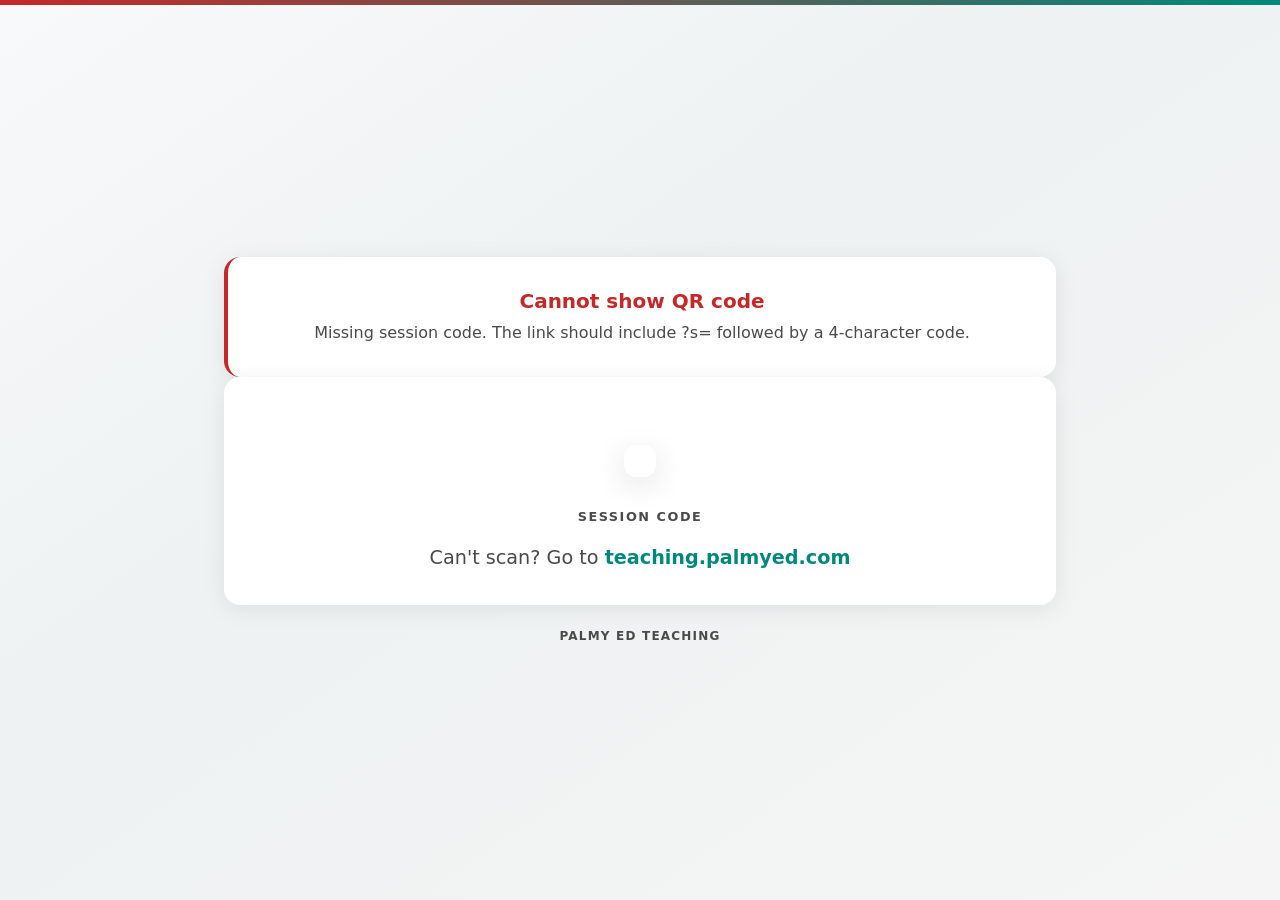
==== qr/index.html @ 9cca6989 "Add static teaching attendance site for teaching.palmyed.com. Root page for manual code entry and MS" ====
<!DOCTYPE html>
<html lang="en">
<head>
  <meta charset="UTF-8">
  <meta name="viewport" content="width=device-width, initial-scale=1.0">
  <title>Teaching attendance · Palmy ED</title>
  <link rel="stylesheet" href="slide.css">
</head>
<body>
  <div class="slide">
    <div class="slide__accent" aria-hidden="true"></div>

    <div id="teaching-qr-error" class="slide__error" hidden>
      <div class="slide__card slide__card--error">
        <p class="slide__error-label">Cannot show QR code</p>
        <p id="teaching-qr-error-detail" class="slide__error-detail"></p>
      </div>
    </div>

    <div id="teaching-qr-content" class="slide__content" hidden>
      <article class="slide__card">
        <header class="slide__header">
          <h1 id="teaching-qr-title" class="slide__title"></h1>
          <p id="teaching-qr-meta" class="slide__meta">
            <span id="teaching-qr-date-wrap" hidden><span id="teaching-qr-date"></span></span><span id="teaching-qr-meta-sep" hidden> · </span><span id="teaching-qr-speaker-wrap" hidden><span id="teaching-qr-speaker"></span></span>
          </p>
        </header>

        <div id="teaching-qr-code" class="slide__qr" aria-label="Attendance QR code"></div>

        <div class="slide__code-block">
          <p class="slide__code-label">Session code</p>
          <p id="teaching-qr-code-display" class="slide__code"></p>
        </div>

        <p class="slide__fallback">
          Can't scan? Go to <strong>teaching.palmyed.com</strong>
        </p>

        <p id="teaching-qr-help" class="slide__help" hidden></p>
      </article>

      <footer class="slide__footer">Palmy ED Teaching</footer>
    </div>
  </div>

  <script src="../form-config.js"></script>
  <script src="qrcode.min.js"></script>
  <script src="qr-page.js"></script>
</body>
</html>
---- qr/slide.css ----
:root {
  --palmy-red: #c62828;
  --palmy-teal: #00897b;
  --text: #1a1a1a;
  --text-muted: #4a4a4a;
  --surface: #ffffff;
  --shadow: 0 4px 24px rgba(0, 0, 0, 0.08);
  --shadow-qr: 0 8px 32px rgba(0, 0, 0, 0.12);
}

*,
*::before,
*::after {
  box-sizing: border-box;
}

html,
body {
  margin: 0;
  min-height: 100dvh;
}

body {
  font-family: system-ui, -apple-system, "Segoe UI", Roboto, sans-serif;
  color: var(--text);
  background: linear-gradient(145deg, #f8f9fa 0%, #eef2f2 40%, #f5f5f5 100%);
}

.slide {
  min-height: 100dvh;
  display: flex;
  flex-direction: column;
  align-items: center;
  justify-content: center;
  padding: 2rem 1.5rem;
  position: relative;
}

.slide__accent {
  position: fixed;
  top: 0;
  left: 0;
  right: 0;
  height: 5px;
  background: linear-gradient(90deg, var(--palmy-red) 0%, var(--palmy-teal) 100%);
  z-index: 1;
}

.slide__content,
.slide__error {
  width: 100%;
  max-width: 52rem;
  display: flex;
  flex-direction: column;
  align-items: center;
}

.slide__card {
  width: 100%;
  background: var(--surface);
  border-radius: 1rem;
  box-shadow: var(--shadow);
  padding: 2.5rem 2rem 2rem;
  text-align: center;
}

.slide__card--error {
  padding: 2rem;
  border-left: 4px solid var(--palmy-red);
}

.slide__header {
  margin-bottom: 1.75rem;
}

.slide__title {
  margin: 0 0 0.5rem;
  font-size: clamp(1.75rem, 4vw, 2.75rem);
  font-weight: 700;
  line-height: 1.15;
  color: var(--text);
}

.slide__title:empty {
  display: none;
}

.slide__meta {
  margin: 0;
  font-size: clamp(1rem, 2.5vw, 1.35rem);
  color: var(--text-muted);
  font-weight: 500;
}

.slide__meta:empty,
.slide__meta:not(:has(span:not([hidden]))) {
  display: none;
}

.slide__qr {
  display: inline-block;
  margin: 0 auto 1.75rem;
  padding: 1rem;
  background: #fff;
  border-radius: 0.75rem;
  box-shadow: var(--shadow-qr);
  line-height: 0;
}

.slide__qr img,
.slide__qr canvas {
  display: block;
  width: min(400px, 70vw);
  height: auto;
}

.slide__code-block {
  margin-bottom: 1.25rem;
}

.slide__code-label {
  margin: 0 0 0.35rem;
  font-size: 0.8rem;
  font-weight: 600;
  letter-spacing: 0.12em;
  text-transform: uppercase;
  color: var(--text-muted);
}

.slide__code {
  margin: 0;
  font-size: clamp(2.5rem, 8vw, 4rem);
  font-weight: 700;
  letter-spacing: 0.4em;
  font-family: ui-monospace, "Cascadia Code", "Segoe UI Mono", monospace;
  color: var(--text);
}

.slide__fallback {
  margin: 0;
  font-size: clamp(1rem, 2.5vw, 1.2rem);
  color: var(--text-muted);
  line-height: 1.5;
}

.slide__fallback strong {
  color: var(--palmy-teal);
  font-weight: 700;
}

.slide__help {
  margin: 1.25rem 0 0;
  font-size: 0.95rem;
  color: var(--text-muted);
  font-style: italic;
}

.slide__footer {
  margin-top: 1.5rem;
  font-size: 0.75rem;
  font-weight: 600;
  letter-spacing: 0.1em;
  text-transform: uppercase;
  color: var(--text-muted);
}

.slide__error-label {
  margin: 0 0 0.5rem;
  font-size: 1.25rem;
  font-weight: 700;
  color: var(--palmy-red);
}

.slide__error-detail {
  margin: 0;
  font-size: 1rem;
  color: var(--text-muted);
  line-height: 1.5;
}

@media print {
  body {
    background: #fff;
  }

  .slide {
    min-height: auto;
    padding: 0;
  }

  .slide__accent {
    position: static;
    print-color-adjust: exact;
    -webkit-print-color-adjust: exact;
  }

  .slide__card {
    box-shadow: none;
    border: 1px solid #ddd;
    page-break-inside: avoid;
  }

  .slide__qr {
    box-shadow: none;
    border: 1px solid #eee;
  }

  .slide__footer {
    margin-top: 1rem;
  }
}

@media (max-width: 480px) {
  .slide__card {
    padding: 1.75rem 1.25rem 1.5rem;
  }

  .slide__code {
    letter-spacing: 0.25em;
  }
}
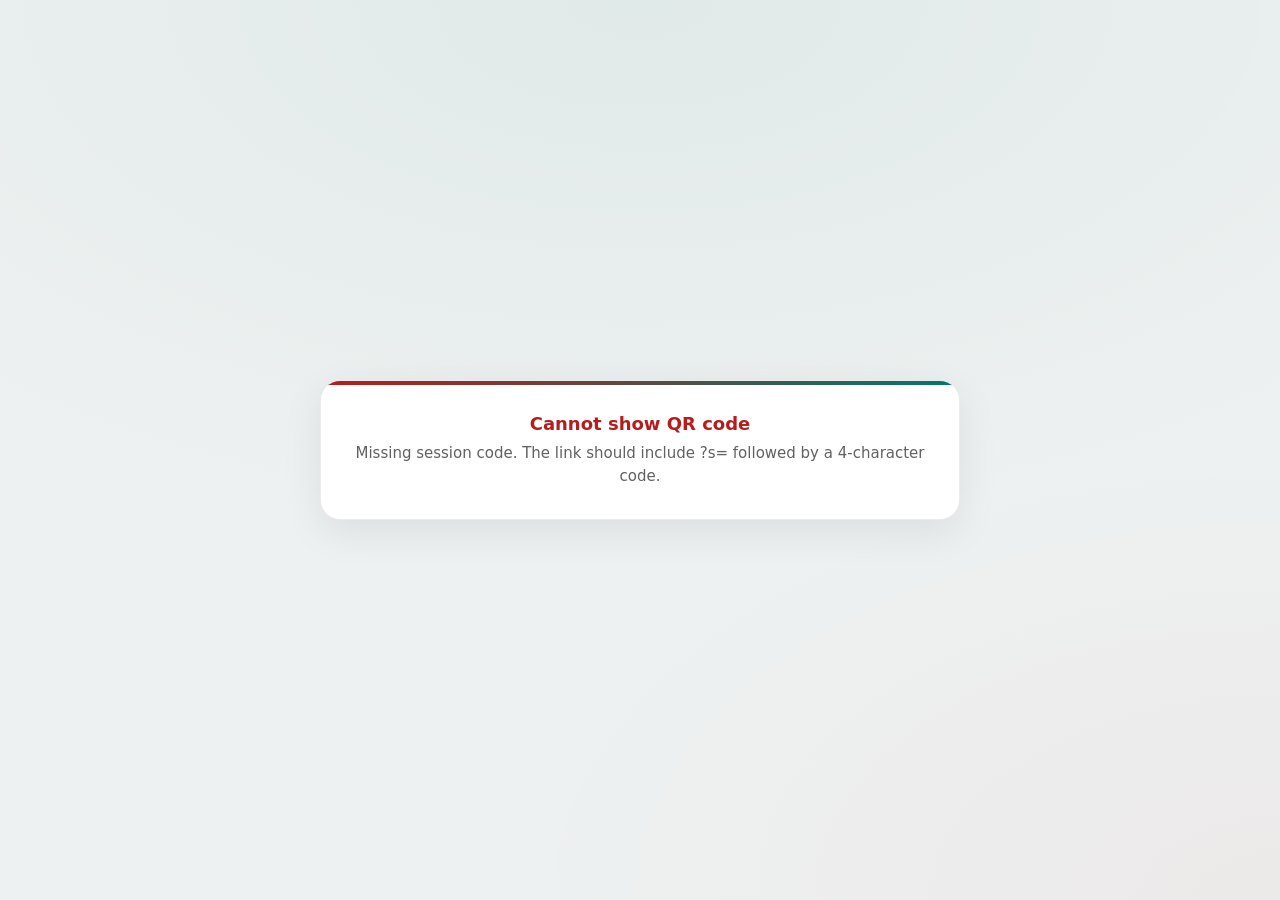
==== commit d6dfc771: "Polish sign-in page, QR slide, and presentation image downloads. Add palmyed.com branding on sign-in" ====
--- a/qr/index.html
+++ b/qr/index.html
@@ -3,22 +3,22 @@
 <head>
   <meta charset="UTF-8">
   <meta name="viewport" content="width=device-width, initial-scale=1.0">
-  <title>Teaching attendance · Palmy ED</title>
+  <title>Teaching · palmyed.com</title>
   <link rel="stylesheet" href="slide.css">
 </head>
 <body>
   <div class="slide">
-    <div class="slide__accent" aria-hidden="true"></div>
-
-    <div id="teaching-qr-error" class="slide__error" hidden>
-      <div class="slide__card slide__card--error">
+    <div id="teaching-qr-error" class="slide__panel slide__panel--error" hidden>
+      <div class="slide__card">
         <p class="slide__error-label">Cannot show QR code</p>
         <p id="teaching-qr-error-detail" class="slide__error-detail"></p>
       </div>
     </div>
 
-    <div id="teaching-qr-content" class="slide__content" hidden>
+    <div id="teaching-qr-content" class="slide__panel" hidden>
       <article class="slide__card">
+        <p class="slide__brand"><span class="slide__brand-domain">palmyed.com</span> teaching</p>
+
         <header class="slide__header">
           <h1 id="teaching-qr-title" class="slide__title"></h1>
           <p id="teaching-qr-meta" class="slide__meta">
@@ -28,9 +28,11 @@
 
         <div id="teaching-qr-code" class="slide__qr" aria-label="Attendance QR code"></div>
 
+        <div class="slide__divider" aria-hidden="true"></div>
+
         <div class="slide__code-block">
           <p class="slide__code-label">Session code</p>
-          <p id="teaching-qr-code-display" class="slide__code"></p>
+          <div id="teaching-qr-code-display" class="slide__code" role="group" aria-label="Session code"></div>
         </div>
 
         <p class="slide__fallback">
@@ -40,12 +42,20 @@
         <p id="teaching-qr-help" class="slide__help" hidden></p>
       </article>
 
-      <footer class="slide__footer">Palmy ED Teaching</footer>
+      <div id="teaching-qr-downloads" class="slide__downloads" hidden>
+        <span class="slide__downloads-label">Add to presentation</span>
+        <div class="slide__downloads-actions">
+          <button type="button" class="slide__download" data-format="portrait">Tall layout</button>
+          <span class="slide__downloads-sep" aria-hidden="true">·</span>
+          <button type="button" class="slide__download" data-format="landscape">Wide layout</button>
+        </div>
+      </div>
     </div>
   </div>
 
   <script src="../form-config.js"></script>
   <script src="qrcode.min.js"></script>
+  <script src="html-to-image.js"></script>
   <script src="qr-page.js"></script>
 </body>
 </html>
--- a/qr/slide.css
+++ b/qr/slide.css
@@ -1,11 +1,15 @@
 :root {
-  --palmy-red: #c62828;
-  --palmy-teal: #00897b;
-  --text: #1a1a1a;
-  --text-muted: #4a4a4a;
+  --palmy-red: #b71c1c;
+  --palmy-red-soft: #ef5350;
+  --palmy-teal: #00796b;
+  --palmy-teal-soft: #26a69a;
+  --text: #212121;
+  --text-muted: #616161;
   --surface: #ffffff;
-  --shadow: 0 4px 24px rgba(0, 0, 0, 0.08);
-  --shadow-qr: 0 8px 32px rgba(0, 0, 0, 0.12);
+  --surface-muted: #f7f8f8;
+  --border: rgba(0, 0, 0, 0.08);
+  --shadow: 0 12px 40px rgba(0, 0, 0, 0.08);
+  --shadow-qr: 0 4px 20px rgba(0, 0, 0, 0.06);
 }
 
 *,
@@ -14,6 +18,10 @@
   box-sizing: border-box;
 }
 
+[hidden] {
+  display: none !important;
+}
+
 html,
 body {
   margin: 0;
@@ -21,63 +29,75 @@
 }
 
 body {
-  font-family: system-ui, -apple-system, "Segoe UI", Roboto, sans-serif;
+  font-family: "Segoe UI", system-ui, -apple-system, Roboto, sans-serif;
   color: var(--text);
-  background: linear-gradient(145deg, #f8f9fa 0%, #eef2f2 40%, #f5f5f5 100%);
+  background:
+    radial-gradient(ellipse 80% 60% at 50% 0%, rgba(0, 121, 107, 0.06), transparent),
+    radial-gradient(ellipse 60% 50% at 100% 100%, rgba(183, 28, 28, 0.04), transparent),
+    #eef1f1;
 }
 
 .slide {
   min-height: 100dvh;
   display: flex;
-  flex-direction: column;
-  align-items: center;
-  justify-content: center;
-  padding: 2rem 1.5rem;
+  align-items: center;
+  justify-content: center;
+  padding: 1.5rem;
+}
+
+.slide__panel {
+  width: 100%;
+  max-width: 36rem;
+}
+
+.slide__card {
   position: relative;
-}
-
-.slide__accent {
-  position: fixed;
+  overflow: hidden;
+  background: var(--surface);
+  border-radius: 1.25rem;
+  border: 1px solid var(--border);
+  box-shadow: var(--shadow);
+  padding: 2rem 2rem 1.75rem;
+  text-align: center;
+}
+
+.slide__card::before {
+  content: "";
+  position: absolute;
   top: 0;
   left: 0;
   right: 0;
-  height: 5px;
-  background: linear-gradient(90deg, var(--palmy-red) 0%, var(--palmy-teal) 100%);
-  z-index: 1;
-}
-
-.slide__content,
-.slide__error {
-  width: 100%;
-  max-width: 52rem;
-  display: flex;
-  flex-direction: column;
-  align-items: center;
-}
-
-.slide__card {
-  width: 100%;
-  background: var(--surface);
-  border-radius: 1rem;
-  box-shadow: var(--shadow);
-  padding: 2.5rem 2rem 2rem;
-  text-align: center;
-}
-
-.slide__card--error {
+  height: 4px;
+  background: linear-gradient(90deg, var(--palmy-red), var(--palmy-teal));
+}
+
+.slide__panel--error .slide__card {
   padding: 2rem;
-  border-left: 4px solid var(--palmy-red);
+}
+
+.slide__brand {
+  margin: 0 0 1.25rem;
+  font-size: 0.8125rem;
+  font-weight: 500;
+  letter-spacing: 0.02em;
+  color: var(--text-muted);
+}
+
+.slide__brand-domain {
+  font-weight: 700;
+  color: var(--palmy-teal);
 }
 
 .slide__header {
-  margin-bottom: 1.75rem;
+  margin-bottom: 1.5rem;
 }
 
 .slide__title {
-  margin: 0 0 0.5rem;
-  font-size: clamp(1.75rem, 4vw, 2.75rem);
+  margin: 0 0 0.375rem;
+  font-size: clamp(1.625rem, 4.5vw, 2.25rem);
   font-weight: 700;
-  line-height: 1.15;
+  line-height: 1.2;
+  letter-spacing: -0.02em;
   color: var(--text);
 }
 
@@ -85,9 +105,13 @@
   display: none;
 }
 
+.slide__title:not(:empty) + .slide__meta:not(:empty) {
+  margin-top: 0;
+}
+
 .slide__meta {
   margin: 0;
-  font-size: clamp(1rem, 2.5vw, 1.35rem);
+  font-size: clamp(0.9375rem, 2.2vw, 1.125rem);
   color: var(--text-muted);
   font-weight: 500;
 }
@@ -98,11 +122,14 @@
 }
 
 .slide__qr {
-  display: inline-block;
-  margin: 0 auto 1.75rem;
-  padding: 1rem;
-  background: #fff;
-  border-radius: 0.75rem;
+  display: flex;
+  justify-content: center;
+  margin: 0 auto 1.5rem;
+  padding: 0.875rem;
+  width: fit-content;
+  background: var(--surface);
+  border: 1px solid var(--border);
+  border-radius: 1rem;
   box-shadow: var(--shadow-qr);
   line-height: 0;
 }
@@ -110,8 +137,18 @@
 .slide__qr img,
 .slide__qr canvas {
   display: block;
-  width: min(400px, 70vw);
+  width: min(280px, 62vw);
   height: auto;
+  border-radius: 0.25rem;
+}
+
+.slide__divider {
+  width: 3rem;
+  height: 3px;
+  margin: 0 auto 1.25rem;
+  border-radius: 2px;
+  background: linear-gradient(90deg, var(--palmy-red-soft), var(--palmy-teal-soft));
+  opacity: 0.7;
 }
 
 .slide__code-block {
@@ -119,61 +156,145 @@
 }
 
 .slide__code-label {
-  margin: 0 0 0.35rem;
-  font-size: 0.8rem;
-  font-weight: 600;
-  letter-spacing: 0.12em;
+  margin: 0 0 0.625rem;
+  font-size: 0.6875rem;
+  font-weight: 700;
+  letter-spacing: 0.14em;
   text-transform: uppercase;
   color: var(--text-muted);
 }
 
 .slide__code {
-  margin: 0;
-  font-size: clamp(2.5rem, 8vw, 4rem);
+  display: flex;
+  justify-content: center;
+  align-items: center;
+  gap: 0.5rem;
+  margin: 0 auto;
+  width: fit-content;
+}
+
+.slide__code-char {
+  display: flex;
+  align-items: center;
+  justify-content: center;
+  width: clamp(2.75rem, 12vw, 3.25rem);
+  height: clamp(3.25rem, 14vw, 3.75rem);
+  font-size: clamp(1.5rem, 5vw, 1.875rem);
   font-weight: 700;
-  letter-spacing: 0.4em;
   font-family: ui-monospace, "Cascadia Code", "Segoe UI Mono", monospace;
   color: var(--text);
+  background: var(--surface-muted);
+  border: 1.5px solid var(--border);
+  border-radius: 0.625rem;
+  box-shadow: inset 0 1px 0 rgba(255, 255, 255, 0.8);
 }
 
 .slide__fallback {
   margin: 0;
-  font-size: clamp(1rem, 2.5vw, 1.2rem);
+  padding-top: 0.25rem;
+  font-size: clamp(0.875rem, 2vw, 1rem);
   color: var(--text-muted);
   line-height: 1.5;
 }
 
 .slide__fallback strong {
   color: var(--palmy-teal);
-  font-weight: 700;
+  font-weight: 600;
 }
 
 .slide__help {
-  margin: 1.25rem 0 0;
-  font-size: 0.95rem;
-  color: var(--text-muted);
-  font-style: italic;
-}
-
-.slide__footer {
-  margin-top: 1.5rem;
-  font-size: 0.75rem;
-  font-weight: 600;
-  letter-spacing: 0.1em;
-  text-transform: uppercase;
-  color: var(--text-muted);
+  margin: 1rem 0 0;
+  padding: 0.75rem 1rem;
+  font-size: 0.875rem;
+  color: var(--text-muted);
+  background: var(--surface-muted);
+  border-radius: 0.5rem;
+  line-height: 1.45;
+}
+
+.slide__downloads {
+  margin-top: 0.875rem;
+  padding: 0 0.25rem;
+  display: flex;
+  flex-wrap: wrap;
+  align-items: center;
+  justify-content: center;
+  gap: 0.375rem 0.5rem;
+  opacity: 0.72;
+  transition: opacity 0.15s ease;
+}
+
+.slide__downloads:hover,
+.slide__downloads:focus-within {
+  opacity: 1;
+}
+
+.slide__downloads-label {
+  font-size: 0.6875rem;
+  font-weight: 500;
+  color: var(--text-muted);
+}
+
+.slide__downloads-actions {
+  display: inline-flex;
+  flex-wrap: wrap;
+  align-items: center;
+  justify-content: center;
+  gap: 0.25rem;
+}
+
+.slide__downloads-sep {
+  color: var(--text-muted);
+  font-size: 0.6875rem;
+  opacity: 0.5;
+  user-select: none;
+}
+
+.slide__download {
+  padding: 0;
+  font: inherit;
+  font-size: 0.6875rem;
+  font-weight: 500;
+  color: var(--text-muted);
+  background: none;
+  border: none;
+  border-radius: 0;
+  cursor: pointer;
+  text-decoration: underline;
+  text-decoration-color: transparent;
+  text-underline-offset: 0.15em;
+  transition: color 0.15s ease, text-decoration-color 0.15s ease;
+}
+
+.slide__download:hover:not(:disabled) {
+  color: var(--palmy-teal);
+  border-color: transparent;
+  background: none;
+  text-decoration-color: var(--palmy-teal-soft);
+}
+
+.slide__download:focus-visible {
+  outline: 2px solid var(--palmy-teal);
+  outline-offset: 2px;
+  border-radius: 0.125rem;
+}
+
+.slide__download:disabled {
+  opacity: 0.65;
+  cursor: wait;
+  text-decoration: none;
 }
 
 .slide__error-label {
   margin: 0 0 0.5rem;
-  font-size: 1.25rem;
+  font-size: 1.125rem;
   font-weight: 700;
   color: var(--palmy-red);
 }
 
 .slide__error-detail {
   margin: 0;
-  font-size: 1rem;
+  font-size: 0.9375rem;
   color: var(--text-muted);
   line-height: 1.5;
 }
@@ -188,34 +309,140 @@
     padding: 0;
   }
 
-  .slide__accent {
-    position: static;
-    print-color-adjust: exact;
-    -webkit-print-color-adjust: exact;
-  }
-
   .slide__card {
     box-shadow: none;
-    border: 1px solid #ddd;
+    border: 1px solid #ccc;
     page-break-inside: avoid;
   }
 
   .slide__qr {
     box-shadow: none;
-    border: 1px solid #eee;
-  }
-
-  .slide__footer {
-    margin-top: 1rem;
+  }
+
+  .slide__code-char {
+    box-shadow: none;
+  }
+
+  .slide__download {
+    display: none !important;
+  }
+
+  .slide__downloads {
+    display: none !important;
   }
 }
 
 @media (max-width: 480px) {
+  .slide {
+    padding: 1rem;
+  }
+
   .slide__card {
-    padding: 1.75rem 1.25rem 1.5rem;
+    padding: 1.5rem 1.25rem 1.375rem;
   }
 
   .slide__code {
-    letter-spacing: 0.25em;
-  }
-}
+    gap: 0.375rem;
+  }
+}
+
+@media (min-width: 900px) {
+  .slide__panel {
+    max-width: 40rem;
+  }
+
+  .slide__qr img,
+  .slide__qr canvas {
+    width: min(320px, 62vw);
+  }
+}
+
+/* Applied briefly during landscape PNG export */
+.slide__card--landscape {
+  width: 1280px;
+  max-width: none;
+  aspect-ratio: 16 / 9;
+  display: grid;
+  grid-template-columns: 1fr 1fr;
+  grid-template-rows: auto 1fr auto;
+  gap: 1rem 3.5rem;
+  padding: 2rem 3.5rem 2.25rem;
+  text-align: left;
+  align-items: center;
+}
+
+.slide__card--landscape .slide__brand {
+  grid-column: 1 / -1;
+  margin-bottom: 0.5rem;
+  text-align: center;
+  font-size: 0.9375rem;
+}
+
+.slide__card--landscape .slide__header {
+  grid-column: 1;
+  grid-row: 2;
+  margin-bottom: 0;
+  align-self: center;
+}
+
+.slide__card--landscape .slide__title {
+  font-size: 2.75rem;
+  line-height: 1.15;
+}
+
+.slide__card--landscape .slide__meta {
+  font-size: 1.25rem;
+  margin-top: 0.5rem;
+}
+
+.slide__card--landscape .slide__qr {
+  grid-column: 2;
+  grid-row: 2;
+  margin: 0;
+  justify-self: center;
+  align-self: center;
+  padding: 1rem;
+}
+
+.slide__card--landscape .slide__qr img,
+.slide__card--landscape .slide__qr canvas {
+  width: 300px;
+}
+
+.slide__card--landscape .slide__divider {
+  display: none;
+}
+
+.slide__card--landscape .slide__code-block {
+  grid-column: 2;
+  grid-row: 3;
+  margin-bottom: 0;
+  text-align: center;
+  justify-self: center;
+}
+
+.slide__card--landscape .slide__code-label {
+  font-size: 0.75rem;
+  margin-bottom: 0.5rem;
+}
+
+.slide__card--landscape .slide__code-char {
+  width: 3.5rem;
+  height: 4rem;
+  font-size: 2rem;
+}
+
+.slide__card--landscape .slide__fallback {
+  grid-column: 1;
+  grid-row: 3;
+  align-self: center;
+  text-align: left;
+  padding-top: 0;
+  font-size: 1.0625rem;
+}
+
+.slide__card--landscape .slide__help {
+  grid-column: 1 / -1;
+  grid-row: 4;
+  margin-top: 0;
+}
